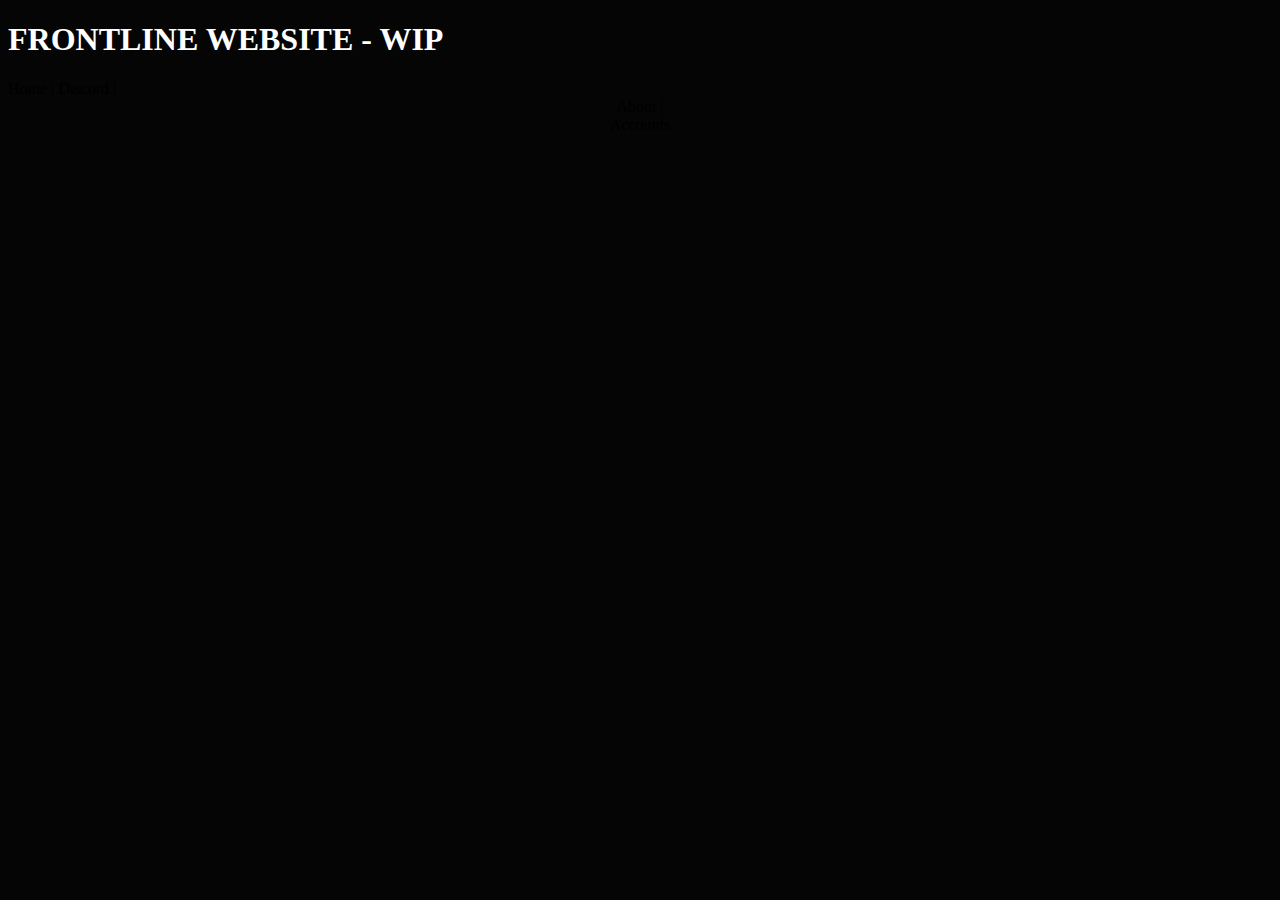
==== index.html @ 74d0d0b1 "Update index.html" ====
<!doctype HTML>
<html>
<head>
  <title>FrontLine</title>
  <meta charset="UTF-8">
  <link rel="stylesheet" href="mainstyle.css">
 </head>
 <body>
   <div class = "Title">
     <h1 class = "Txt">FRONTLINE WEBSITE - WIP</h1>
     <a herif="index.html">Home</a> | <a herif="discord.html">Discord</a> | <center><a herif="about.html">About</a> | <center><a herif="account.html">Accounts</a>
   </div>
 </body>
</html>
---- mainstyle.css ----
body {
  background-color: rgb(5,5,5);
}
h1 {
  color: white;
}
h2 {
  color: white;
}
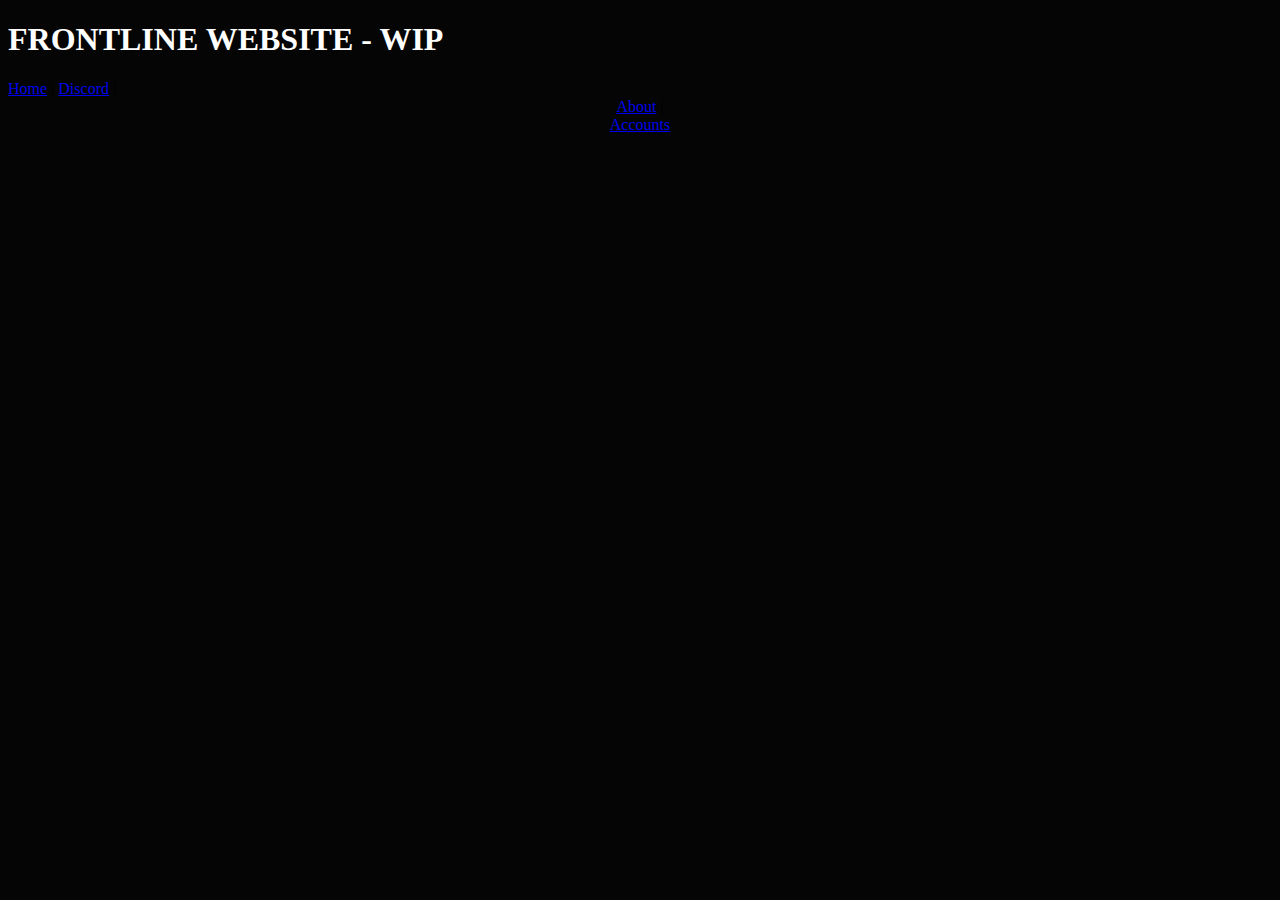
==== commit 010b8533: "Update index.html" ====
--- a/index.html
+++ b/index.html
@@ -8,7 +8,7 @@
  <body>
    <div class = "Title">
      <h1 class = "Txt">FRONTLINE WEBSITE - WIP</h1>
-     <a herif="index.html">Home</a> | <a herif="discord.html">Discord</a> | <center><a herif="about.html">About</a> | <center><a herif="account.html">Accounts</a>
+     <a href="index.html">Home</a> | <a href="discord.html">Discord</a> | <center><a href="about.html">About</a> | <center><a href="account.html">Accounts</a>
    </div>
  </body>
 </html>
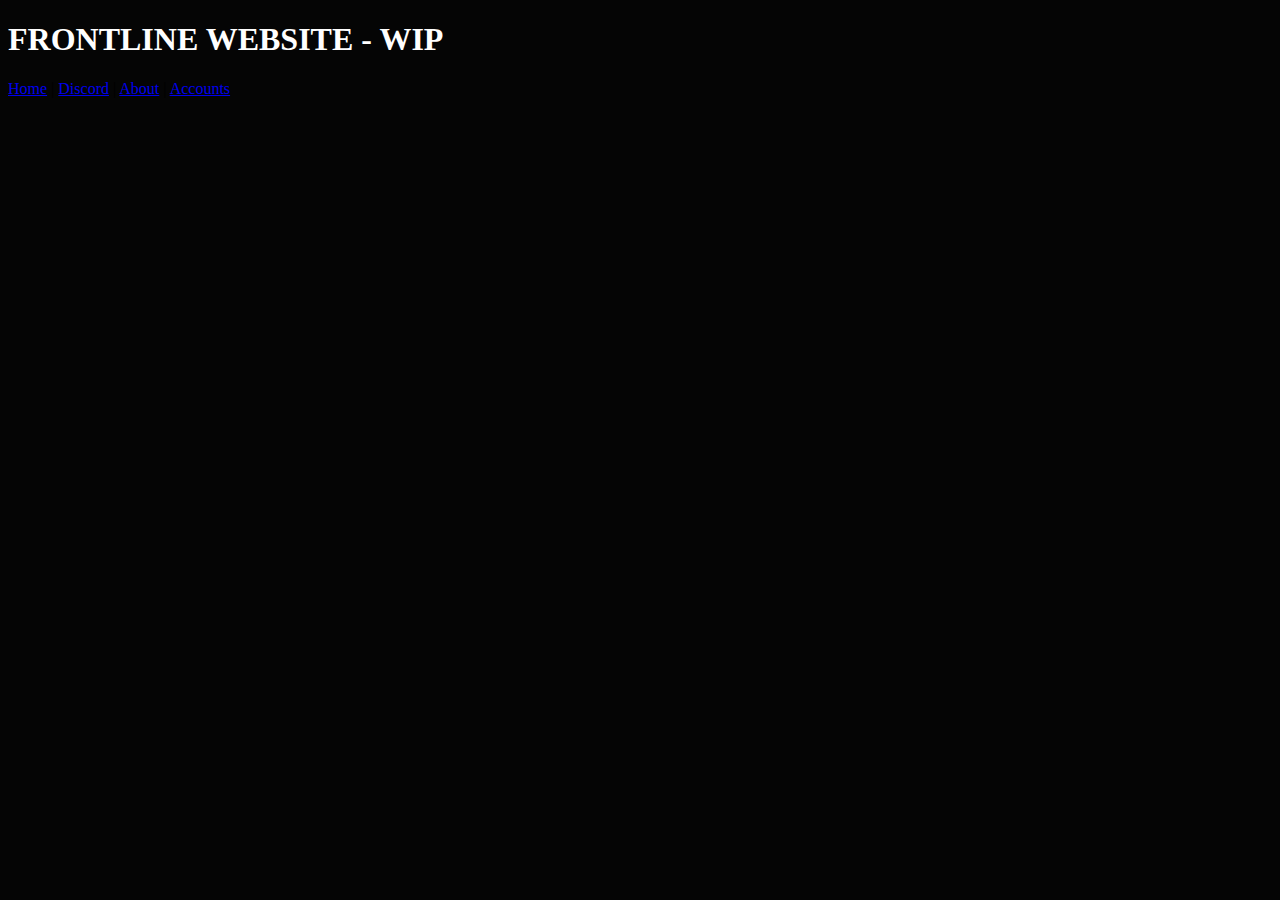
==== commit c81c1076: "Update index.html" ====
--- a/index.html
+++ b/index.html
@@ -8,7 +8,7 @@
  <body>
    <div class = "Title">
      <h1 class = "Txt">FRONTLINE WEBSITE - WIP</h1>
-     <a href="index.html">Home</a> | <a href="discord.html">Discord</a> | <center><a href="about.html">About</a> | <center><a href="account.html">Accounts</a>
+     <a href="index.html">Home</a> | <a href="discord.html">Discord</a> | <a href="about.html">About</a> | <a href="account.html">Accounts</a>
    </div>
  </body>
 </html>
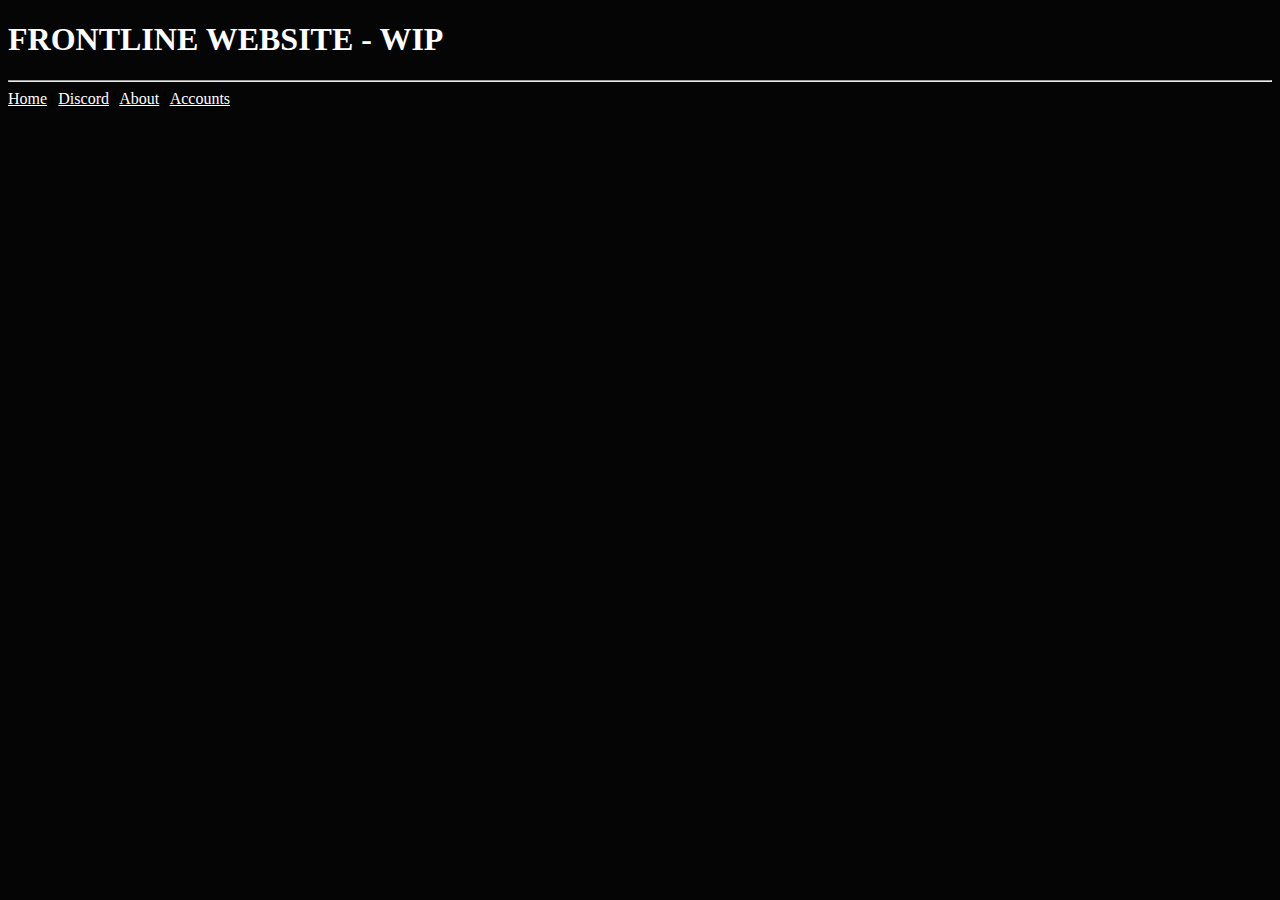
==== commit 66efd1e7: "Update index.html" ====
--- a/index.html
+++ b/index.html
@@ -1,14 +1,15 @@
 <!doctype HTML>
 <html>
 <head>
-  <title>FrontLine</title>
+  <title>FrontLine Site</title>
   <meta charset="UTF-8">
-  <link rel="stylesheet" href="mainstyle.css">
+  <link rel="stylesheet" href="style.css">
  </head>
  <body>
    <div class = "Title">
      <h1 class = "Txt">FRONTLINE WEBSITE - WIP</h1>
-     <a href="index.html">Home</a> | <a href="discord.html">Discord</a> | <a href="about.html">About</a> | <a href="account.html">Accounts</a>
+     <hr style = "color: white;">
+     <a href="https://frontline.cf/">Home</a> | <a href="discord.html">Discord</a> | <a href="about.html">About</a> | <a href="account.html">Accounts</a>
    </div>
  </body>
 </html>
--- a/style.css
+++ b/style.css
@@ -0,0 +1,12 @@
+body {
+  background-color: rgb(5,5,5);
+}
+h1 {
+  color: white;
+}
+h2 {
+  color: white;
+}
+a { 
+  color: white;
+}
